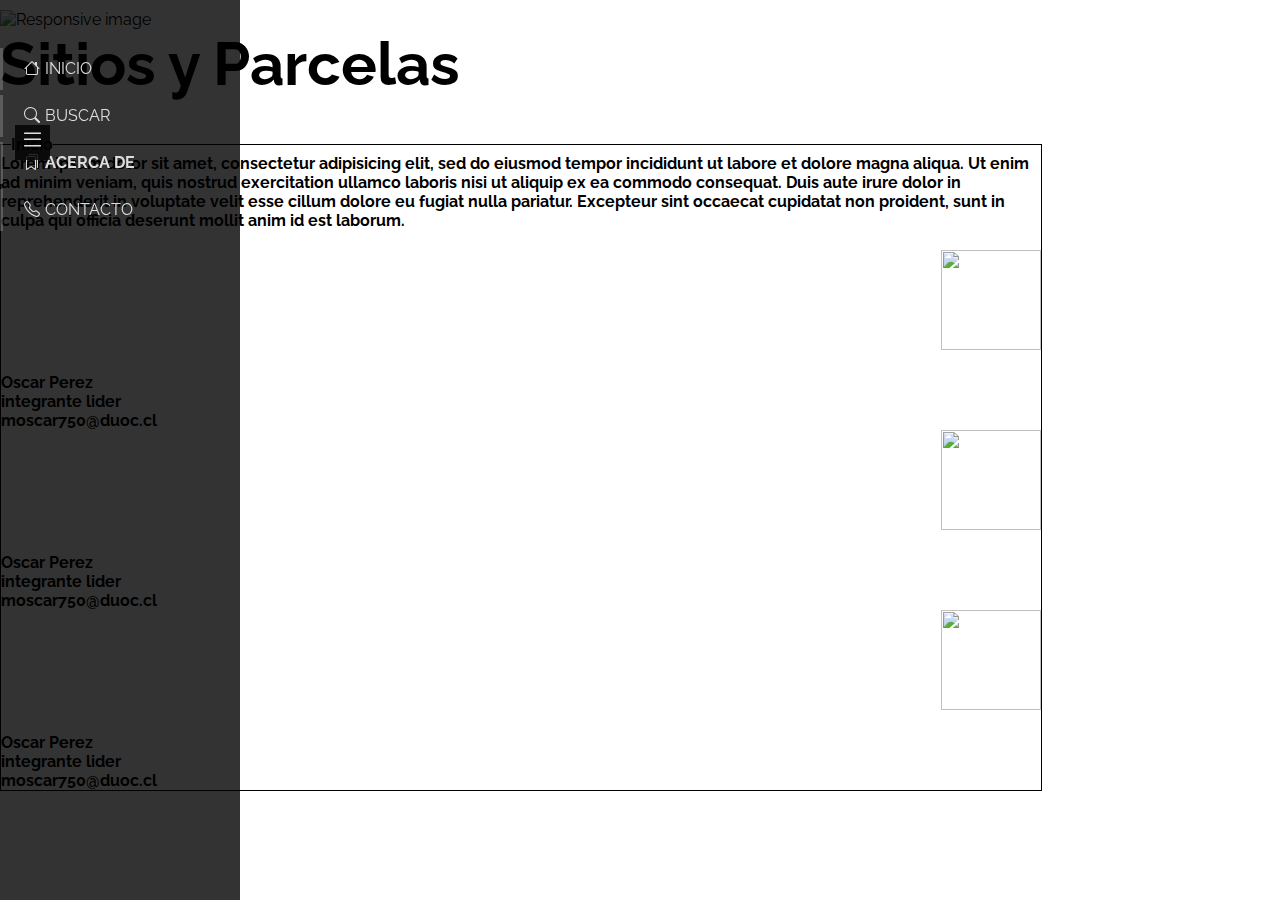
==== acercade.html @ 12dc8cfc "correccion de disposicion en la pagina del <section>" ====
<!DOCTYPE html>
<html lang="es" dir="ltr">
<head>
  <meta charset="utf-8">
  <title>Acerca de</title>
  <!--Icon-->
  <link rel="stylesheet" href="https://cdn.jsdelivr.net/npm/bootstrap-icons@1.4.1/font/bootstrap-icons.css">
  <link rel="stylesheet" href="https://cdn.jsdelivr.net/npm/bootstrap@4.6.0/dist/css/bootstrap.min.css" integrity="sha384-B0vP5xmATw1+K9KRQjQERJvTumQW0nPEzvF6L/Z6nronJ3oUOFUFpCjEUQouq2+l" crossorigin="anonymous">
  <link href="https://fonts.googleapis.com/css2?family=Raleway:ital,wght@0,100;1,100&display=swap" rel="stylesheet">

  <link rel="stylesheet" href="css/css.css">
  <link rel="stylesheet" href="css/csscarrusel.css">
  <link rel="stylesheet" href="css/acercade.css">

  <meta name="viewport" content="width=device-width, initial-scale=1">
</head>
<body >
  <div id="mostrar-nav">
    <i class="bi bi-list bi-sm"></i>
  </div>
  <nav id="my-nav" class="mostrar">
    <ul id="menu">
      <li><a href="index.html"><i class="bi bi-house"></i>Inicio</a></li>
      <li><a href="buscar.html"><i class="bi bi-search"></i>Buscar</a></li>
      <li><a href="acercade.html"><strong><i class="bi bi-bookmarks"></i>Acerca de</strong></a></li>
      <li><a href="contacto.html"><i class="bi bi-telephone"></i>Contacto</a></li>
    </ul>
  </nav>
  <div class="d-flex flex-column align-items-end h-100">
    <div id="pagina" class="container-fluid m-0 h-100">
      <div class="row h-100 justify-content-between p-0">
        <header>
          <div class="container-fluid">
            <div class="row">
              <div class="col-md-4">
                <img id="header-img" src="https://static.diariosur.es/www/pre2017/multimedia/noticias/201610/23/media/cortadas/hacienda_xoptimizadax-kMNH-U203756928614zf-660x371@Diario%20Sur.jpg" class="img-fluid" alt="Responsive image">
              </div>
              <div class="col-md-8">
                <div class="row h-100 w-100 justify-content-center align-items-center">
                  <font class="text-center titulo"><strong>Sitios y Parcelas</strong></font>
                </div>
              </div>
            </div>
          </div>
        </header>
        <section class="w-100">
          <div class="container-fluid  h-100">
            <fieldset class="border p-2">
              <legend  class="w-auto">
                <strong>Inicio</strong>
              </legend>
              <div class="container-sm">
                <div class="lorem">
                  <strong>
                    Lorem ipsum dolor sit amet, consectetur adipisicing elit, sed do eiusmod tempor incididunt ut labore
                    et dolore magna aliqua. Ut enim ad minim veniam, quis nostrud exercitation ullamco laboris nisi ut
                    aliquip ex ea commodo consequat. Duis aute irure dolor in reprehenderit in voluptate velit esse
                    cillum dolore eu fugiat nulla pariatur. Excepteur sint occaecat cupidatat non proident, sunt in
                    culpa qui officia deserunt mollit anim id est laborum.
                  </strong>
                </div>
                <div class="row">
                  <div class="col-lg lider1">
                    <img class="imagenperfil" src="https://img.discogs.com/YyUj55-g6kgIPwXnUMwkUBrsY0A=/fit-in/300x300/filters:strip_icc():format(jpeg):mode_rgb():quality(40)/discogs-images/A-7757519-1585457199-3677.jpeg.jpg" alt="">
                  </div>
                  <div class="col-lg lider2">
                    <br><strong>Oscar Perez</strong>
                    <br><strong>integrante lider</strong>
                    <br><strong>moscar750@duoc.cl</strong>
                  </div>
                </div>
                <div class="row ">
                  <div class="col-lg">
                    <div class="row">
                      <div class="col-lg lider1">
                        <img class="imagenperfil" src="https://img.discogs.com/YyUj55-g6kgIPwXnUMwkUBrsY0A=/fit-in/300x300/filters:strip_icc():format(jpeg):mode_rgb():quality(40)/discogs-images/A-7757519-1585457199-3677.jpeg.jpg" alt="">
                      </div>
                      <div class="col-lg lider2">
                        <br><strong>Oscar Perez</strong>
                        <br><strong>integrante lider</strong>
                        <br><strong>moscar750@duoc.cl</strong>
                      </div>
                    </div>
                  </div>
                  <div class="col-lg">
                    <div class="row">
                      <div class="col-lg lider1">
                        <img class="imagenperfil" src="https://img.discogs.com/YyUj55-g6kgIPwXnUMwkUBrsY0A=/fit-in/300x300/filters:strip_icc():format(jpeg):mode_rgb():quality(40)/discogs-images/A-7757519-1585457199-3677.jpeg.jpg" alt="">
                      </div>
                      <div class="col-lg lider2">
                        <br><strong>Oscar Perez</strong>
                        <br><strong>integrante lider</strong>
                        <br><strong>moscar750@duoc.cl</strong>
                        </div
                      </div>
                    </div>
                  </div>
                  </div>
            </fieldset>
          </div>
        </section>
      </div>
    </div>
  </div>
  <script src="https://code.jquery.com/jquery-3.5.1.slim.min.js" integrity="sha384-DfXdz2htPH0lsSSs5nCTpuj/zy4C+OGpamoFVy38MVBnE+IbbVYUew+OrCXaRkfj" crossorigin="anonymous"></script>
  <script src="https://cdn.jsdelivr.net/npm/bootstrap@4.6.0/dist/js/bootstrap.bundle.min.js" integrity="sha384-Piv4xVNRyMGpqkS2by6br4gNJ7DXjqk09RmUpJ8jgGtD7zP9yug3goQfGII0yAns" crossorigin="anonymous"></script>
  <script src="js/jsPrincipal.js" charset="utf-8"></script>
</body>
</html>
---- css/css.css ----
*{margin: 0px; padding: 0px;}

body, html{height: 100%;}
body{
  background: #ffffff;
  font-family: 'Raleway', sans-serif;
}

/*INICIO MENU*/
#menu{
  list-style: none;
  line-height: 42px;
  margin: 2em auto;
  padding-left: 0;
  width: 15em;
}

#menu a{
  color:#ddd;
  text-decoration: none;
  text-transform: uppercase;
  display: block;
  width: 100%;
}
#menu a:hover{
  margin-left: 10px;
  transition: all .4s;
}

#menu li{
  box-shadow: 3px 0 rgba(255, 255, 255, .2) inset;
  margin-bottom: 5px;
  padding-left: 1.5em;
  transition: all .4s;
}

#menu li i{margin-right: 5px;}

#menu li:hover{
  box-shadow: 15em 0 rgba(255, 255, 255, .2) inset;
}
/*FIN MENU*/

/*INICIO POSDCION MENU*/
nav{
  background: rgba(0, 0, 0, 0.8);
  position: fixed;
  left: -20em;
  padding-top: 1em;
  z-index: 20;
  height: 100%;
  transition: all .4s;
}

nav.mostrar{
  left: 0;
}

#mostrar-nav {
  background: rgba(0, 0, 0, 0.8);
  color:#ddd;
  position: fixed;
  top: 5em;
  left: 15px;
  font-size: 25px;
  width: 35px;
  height: 35px;
  text-align: center;
  z-index: 30;
}

.titulo{
  padding-top:8px;
  font-size: 60px;
}

/*FIN POSDCION MENU*/
#header-img{
  height: 110px;
  width: 100%;
}


header{padding-top: 10px;
height: 125px;}

#pagina{width: calc(100% - 15em);}

fieldset{
  width: 100%;
  height: 95%;
  border: 1px solid black;
}
legend{
  color:black;
  margin-left: 10px;
}

section{min-height: calc(100% - 125px);}

@media (max-width: 992px) {
  nav{padding-top: 9em;}
  #pagina{width: 100%;}
  .titulo{font-size: 50px;}
  fieldset{margin-top: 50px;}
}
@media (max-width: 767px) {
  .titulo{font-size: 40px;
    padding-top:0px;
  }

  fieldset{margin-top: 3em;}
}

@media (max-width: 480px) {
  .titulo{font-size: 20px;
  padding-top:7px;}
  fieldset{margin-top: 3em;}
}
---- css/csscarrusel.css ----
.principal{
    text-align: center;
}
.margen-top-20p{
  margin-top: auto;
}
.margen-abajo-20p{
  margin-bottom: 20px;
}

.textoborde{
    width: 50px;
    font-size:18px;
    margin-top:-12px;
    margin-bottom: 15px;
    margin-left:7px;
    background:white;
}
.centrarimagen {
display: block;
margin-left: auto;
margin-right: auto;
width: 100%;
}
.margen-izquierda-10px{
margin-left: 10px;

}
.margen-derecha-10px{
margin-right: 10px;
}
.imagencarrusel{
width: 100%;
height: 300px;
}
.descripcion{text-align: center;}
#carouselExampleControls{width: 70%;}
@media (max-width: 992px) {
  #carouselExampleControls{width: 100%;}
  .descripcion{text-align: left;}
}
---- css/acercade.css ----
.imagencenter{
  display: table-cell;
  vertical-align: middle;}
  .divhorizontal{

    float: left;
  }
  .lorem{
    margin-bottom: 20px;
  }

  .lider1{text-align: right;}
  .lider2{text-align: left;}
  @media (max-width: 992px) {
    .lider1{text-align: center;}
    .lider2{text-align: center;}
  }
  .imagenperfil{
  width: 100px;
  height: 100px;
  }
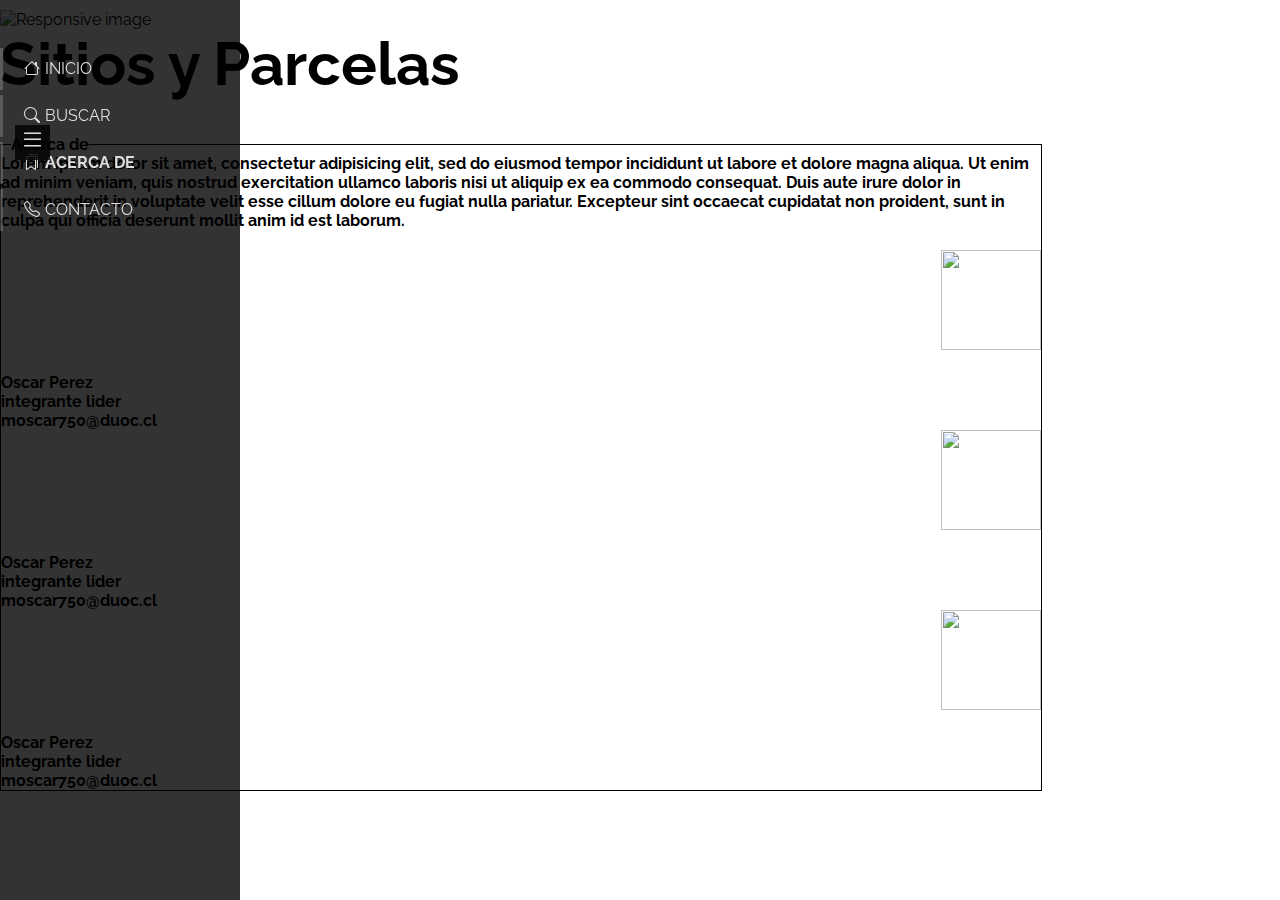
==== commit fd7df5a9: "cambio de texto de bloque con borde" ====
--- a/acercade.html
+++ b/acercade.html
@@ -47,7 +47,7 @@
           <div class="container-fluid  h-100">
             <fieldset class="border p-2">
               <legend  class="w-auto">
-                <strong>Inicio</strong>
+                <strong>Acerca de</strong>
               </legend>
               <div class="container-sm">
                 <div class="lorem">
--- a/css/css.css
+++ b/css/css.css
@@ -80,40 +80,51 @@
   width: 100%;
 }
 
-
-header{padding-top: 10px;
-height: 125px;}
-
-#pagina{width: calc(100% - 15em);}
-
-fieldset{
-  width: 100%;
-  height: 95%;
-  border: 1px solid black;
-}
-legend{
-  color:black;
-  margin-left: 10px;
+.boton{
+  font-size:15px;
+  font-family:Verdana,Helvetica;
+  font-weight:bold;
+  color:white;
+  background: rgba(0, 0, 0, 0.7);
+  border:0px;
+  width:80px;
+  height:25px;
 }
 
-section{min-height: calc(100% - 125px);}
+header{
+  padding-top: 10px;
+  height: 125px;}
 
-@media (max-width: 992px) {
-  nav{padding-top: 9em;}
-  #pagina{width: 100%;}
-  .titulo{font-size: 50px;}
-  fieldset{margin-top: 50px;}
-}
-@media (max-width: 767px) {
-  .titulo{font-size: 40px;
-    padding-top:0px;
+  #pagina{width: calc(100% - 15em);}
+
+  fieldset{
+    width: 100%;
+    height: 95%;
+    border: 1px solid black;
+  }
+  legend{
+    color:black;
+    margin-left: 10px;
   }
 
-  fieldset{margin-top: 3em;}
-}
+  section{min-height: calc(100% - 125px);}
 
-@media (max-width: 480px) {
-  .titulo{font-size: 20px;
-  padding-top:7px;}
-  fieldset{margin-top: 3em;}
-}
+  @media (max-width: 992px) {
+    nav{padding-top: 9em;}
+    #pagina{width: 100%;}
+    .titulo{font-size: 50px;}
+    fieldset{margin-top: 50px;}
+  }
+  @media (max-width: 767px) {
+    .titulo{font-size: 40px;
+      padding-top:0px;
+    }
+
+    fieldset{margin-top: 3em;}
+  }
+
+  @media (max-width: 480px) {
+    .titulo{font-size: 20px;
+      padding-top:7px;}
+      fieldset{margin-top: 3em;}
+    }
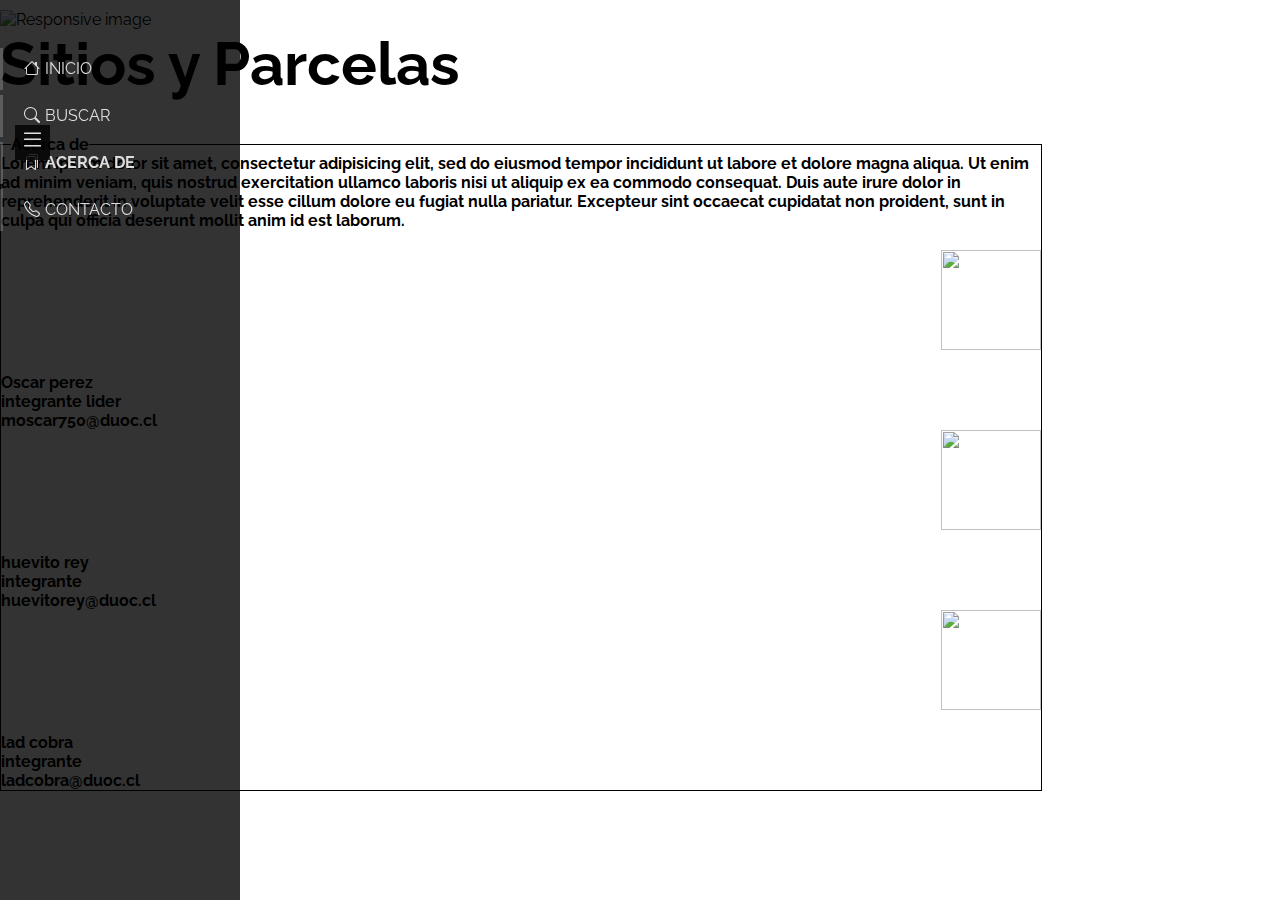
==== commit 0cb5e4cc: "cambio fotos, from required y texto de bloque pagina acerca de" ====
--- a/acercade.html
+++ b/acercade.html
@@ -64,7 +64,7 @@
                     <img class="imagenperfil" src="https://img.discogs.com/YyUj55-g6kgIPwXnUMwkUBrsY0A=/fit-in/300x300/filters:strip_icc():format(jpeg):mode_rgb():quality(40)/discogs-images/A-7757519-1585457199-3677.jpeg.jpg" alt="">
                   </div>
                   <div class="col-lg lider2">
-                    <br><strong>Oscar Perez</strong>
+                    <br><strong>Oscar perez</strong>
                     <br><strong>integrante lider</strong>
                     <br><strong>moscar750@duoc.cl</strong>
                   </div>
@@ -73,24 +73,24 @@
                   <div class="col-lg">
                     <div class="row">
                       <div class="col-lg lider1">
-                        <img class="imagenperfil" src="https://img.discogs.com/YyUj55-g6kgIPwXnUMwkUBrsY0A=/fit-in/300x300/filters:strip_icc():format(jpeg):mode_rgb():quality(40)/discogs-images/A-7757519-1585457199-3677.jpeg.jpg" alt="">
+                        <img class="imagenperfil" src="https://static.wikia.nocookie.net/youtube/images/4/42/HuevitoRey.jpg/revision/latest?cb=20201105173452" alt="">
                       </div>
                       <div class="col-lg lider2">
-                        <br><strong>Oscar Perez</strong>
-                        <br><strong>integrante lider</strong>
-                        <br><strong>moscar750@duoc.cl</strong>
+                        <br><strong>huevito rey</strong>
+                        <br><strong>integrante</strong>
+                        <br><strong>huevitorey@duoc.cl</strong>
                       </div>
                     </div>
                   </div>
                   <div class="col-lg">
                     <div class="row">
                       <div class="col-lg lider1">
-                        <img class="imagenperfil" src="https://img.discogs.com/YyUj55-g6kgIPwXnUMwkUBrsY0A=/fit-in/300x300/filters:strip_icc():format(jpeg):mode_rgb():quality(40)/discogs-images/A-7757519-1585457199-3677.jpeg.jpg" alt="">
+                        <img class="imagenperfil" src="https://i.ytimg.com/vi/hunr6GDFhiA/maxresdefault.jpg" alt="">
                       </div>
                       <div class="col-lg lider2">
-                        <br><strong>Oscar Perez</strong>
-                        <br><strong>integrante lider</strong>
-                        <br><strong>moscar750@duoc.cl</strong>
+                        <br><strong>lad cobra</strong>
+                        <br><strong>integrante</strong>
+                        <br><strong>ladcobra@duoc.cl</strong>
                         </div
                       </div>
                     </div>
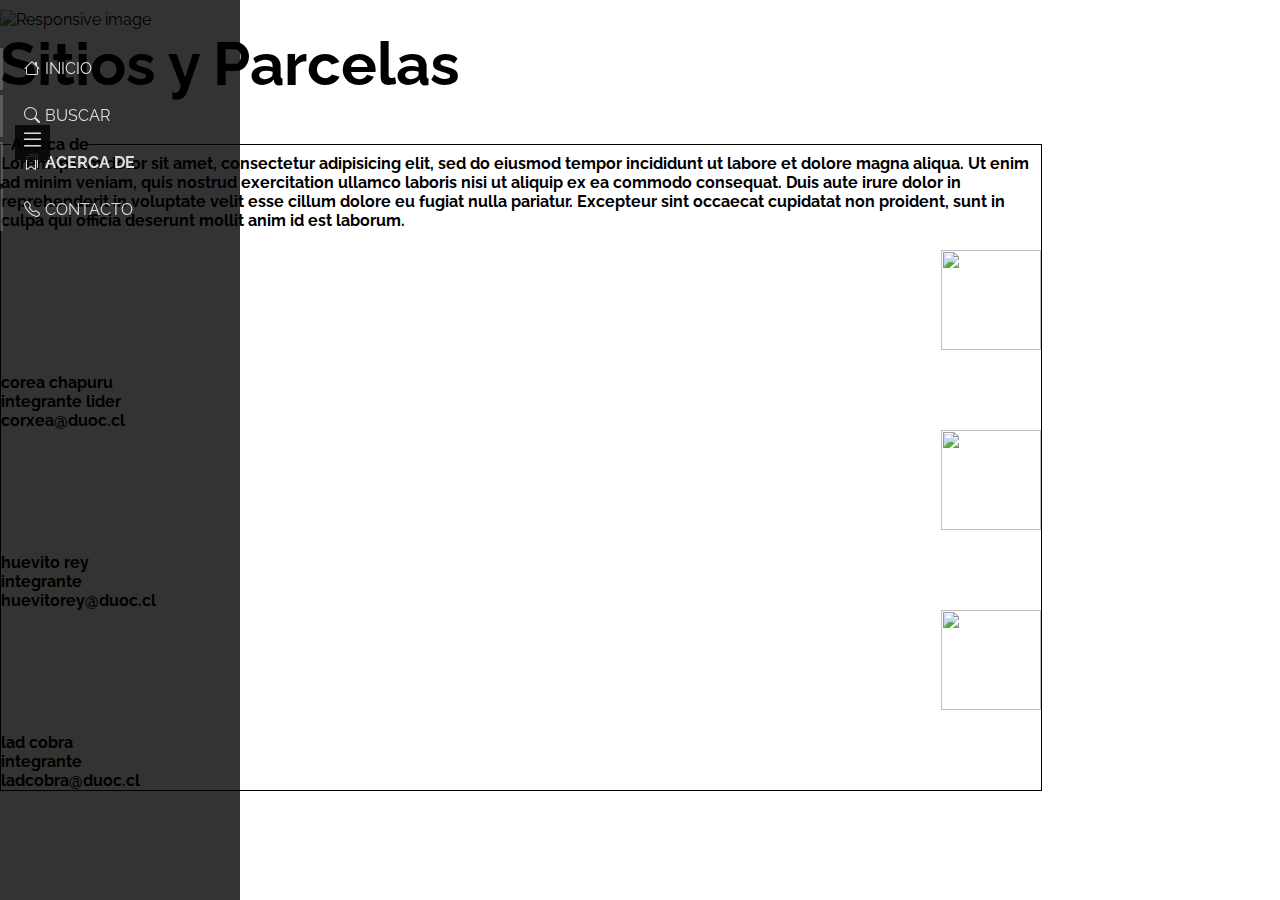
==== commit 44c6b02d: "cambio de nombre" ====
--- a/acercade.html
+++ b/acercade.html
@@ -64,16 +64,16 @@
                     <img class="imagenperfil" src="https://img.discogs.com/YyUj55-g6kgIPwXnUMwkUBrsY0A=/fit-in/300x300/filters:strip_icc():format(jpeg):mode_rgb():quality(40)/discogs-images/A-7757519-1585457199-3677.jpeg.jpg" alt="">
                   </div>
                   <div class="col-lg lider2">
-                    <br><strong>Oscar perez</strong>
+                    <br><strong>corea chapuru</strong>
                     <br><strong>integrante lider</strong>
-                    <br><strong>moscar750@duoc.cl</strong>
+                    <br><strong>corxea@duoc.cl</strong>
                   </div>
                 </div>
                 <div class="row ">
                   <div class="col-lg">
                     <div class="row">
                       <div class="col-lg lider1">
-                        <img class="imagenperfil" src="https://static.wikia.nocookie.net/youtube/images/4/42/HuevitoRey.jpg/revision/latest?cb=20201105173452" alt="">
+                        <img class="imagenperfil" src="https://media.biobiochile.cl/wp-content/uploads/2020/01/captura.jpeg" alt="">
                       </div>
                       <div class="col-lg lider2">
                         <br><strong>huevito rey</strong>
